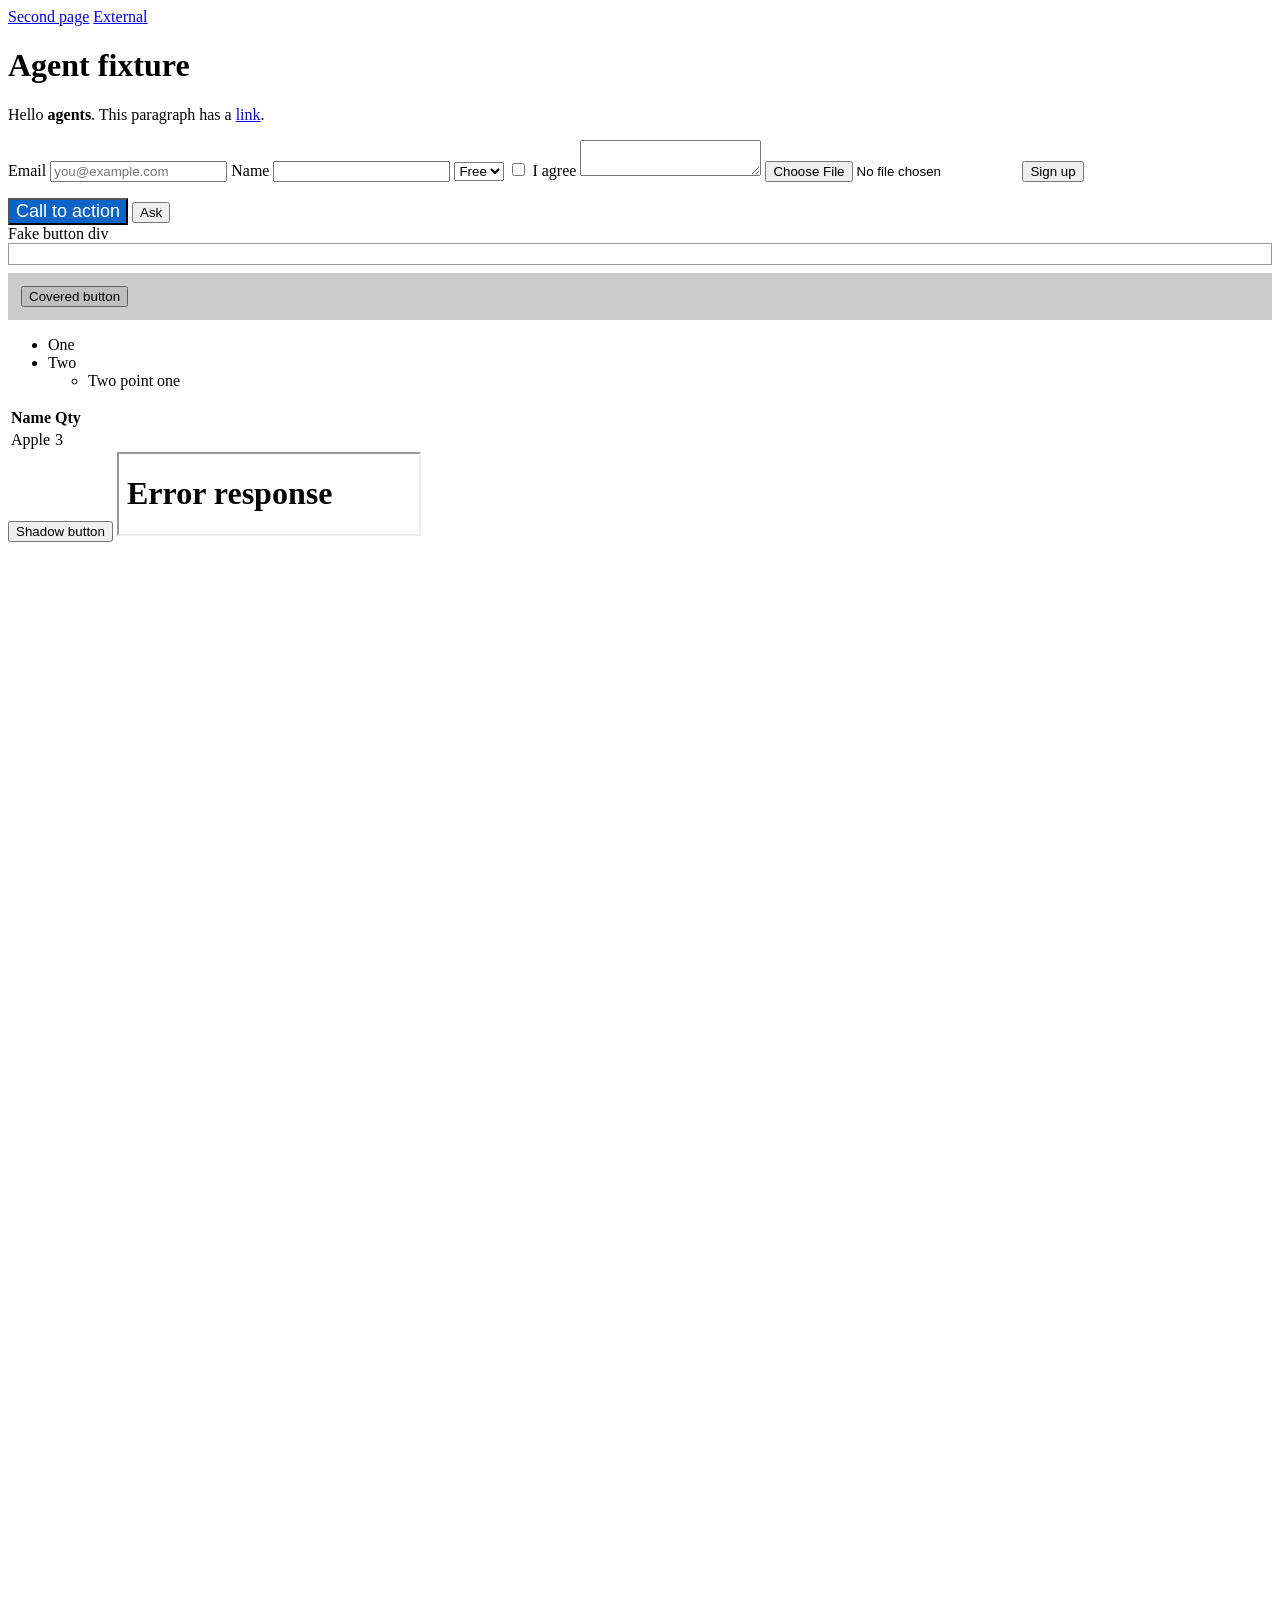
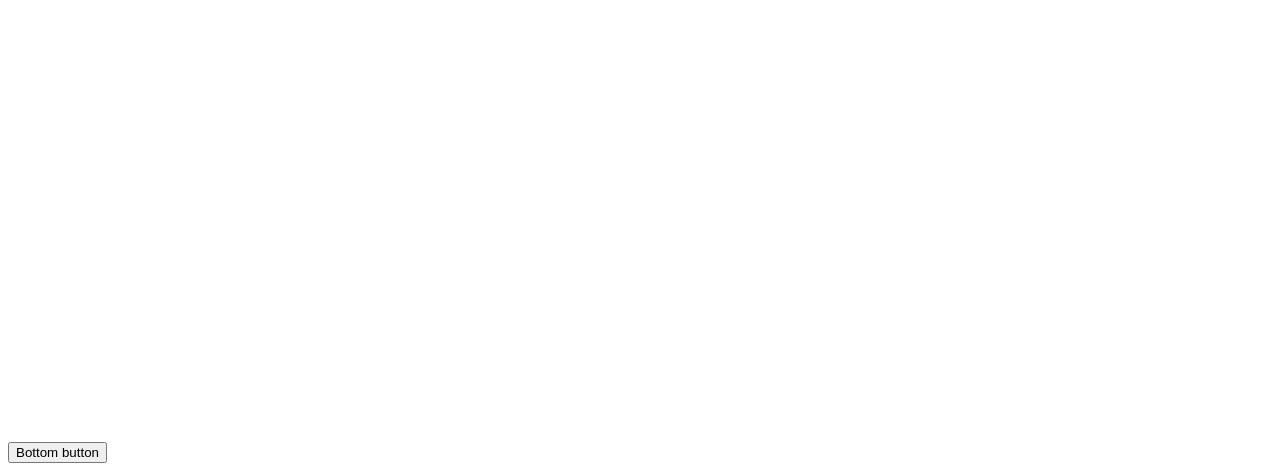
==== Tests/Fixtures/agent/index.html @ 903825fa "AI agents: an MCP server that drives the browser and sees what DevTools sees Settings → Developer tu" ====
<!doctype html>
<html lang="en"><head><meta charset="utf-8"><title>Agent fixture</title>
<style>
  .card { padding: 12px; border: 1px solid #ccc; margin: 8px 0; }
  #cta { color: white; background: rgb(10, 100, 200); font-size: 18px; }
  .hidden { display: none; }
  #cover { position: relative; }
  #cover .shield { position: absolute; inset: 0; background: rgba(0,0,0,.2); }
  .clickable { cursor: pointer; }
</style></head>
<body>
<header><nav aria-label="Main"><a href="/page2.html">Second page</a> <a href="https://example.com/">External</a></nav></header>
<main>
  <h1>Agent fixture</h1>
  <p>Hello <strong>agents</strong>. This paragraph has a <a href="/page2.html">link</a>.</p>
  <form id="signup" onsubmit="event.preventDefault(); document.getElementById('result').textContent = 'Submitted ' + this.email.value + ' / ' + this.plan.value + ' / ' + this.terms.checked;">
    <label for="email">Email</label> <input id="email" name="email" type="email" placeholder="you@example.com" required>
    <label>Name <input name="name" id="name"></label>
    <select name="plan" id="plan"><option value="free">Free</option><option value="pro">Pro</option></select>
    <label><input type="checkbox" name="terms" id="terms"> I agree</label>
    <textarea id="notes" aria-label="Notes"></textarea>
    <input type="file" id="upload" aria-label="Attachment">
    <button type="submit">Sign up</button>
  </form>
  <p id="result" role="status"></p>
  <button id="cta" onclick="this.textContent='Clicked ' + (++window.clicks || (window.clicks = 1)); console.error('cta failure', {n: window.clicks}); fetch('/missing.json')">Call to action</button>
  <button id="ask" onclick="document.getElementById('answer').textContent = confirm('Proceed?') ? 'yes' : 'no'">Ask</button>
  <span id="answer"></span>
  <div class="clickable" onclick="this.textContent='div clicked'">Fake button div</div>
  <div id="keys" tabindex="0" aria-label="Key log" style="min-height:20px;border:1px solid #999"></div>
  <div id="cover" class="card"><button id="covered">Covered button</button><div class="shield"></div></div>
  <div class="hidden"><button>Invisible</button></div>
  <ul><li>One</li><li>Two <ul><li>Two point one</li></ul></li></ul>
  <table><tr><th>Name</th><th>Qty</th></tr><tr><td>Apple</td><td>3</td></tr></table>
  <my-widget></my-widget>
  <iframe src="/frame.html" title="Inner frame" width="300" height="80"></iframe>
  <div style="height:1500px"></div>
  <footer><button id="bottom">Bottom button</button></footer>
</main>
<script>
  customElements.define('my-widget', class extends HTMLElement {
    constructor() { super(); this.attachShadow({mode: 'open'}).innerHTML = '<button id="shadow-btn">Shadow button</button>'; }
  });
  document.getElementById('keys').addEventListener('keydown', e => { e.currentTarget.textContent += e.key + (e.isTrusted ? '' : '(untrusted)') + ' '; });
  document.addEventListener('click', e => { window.lastClickTrusted = e.isTrusted; }, true);
  localStorage.setItem('fixture', 'yes');
  console.log('fixture loaded');
  fetch('/data.json').then(r => r.json()).then(d => console.info('data', d.items.length));
</script>
</body></html>
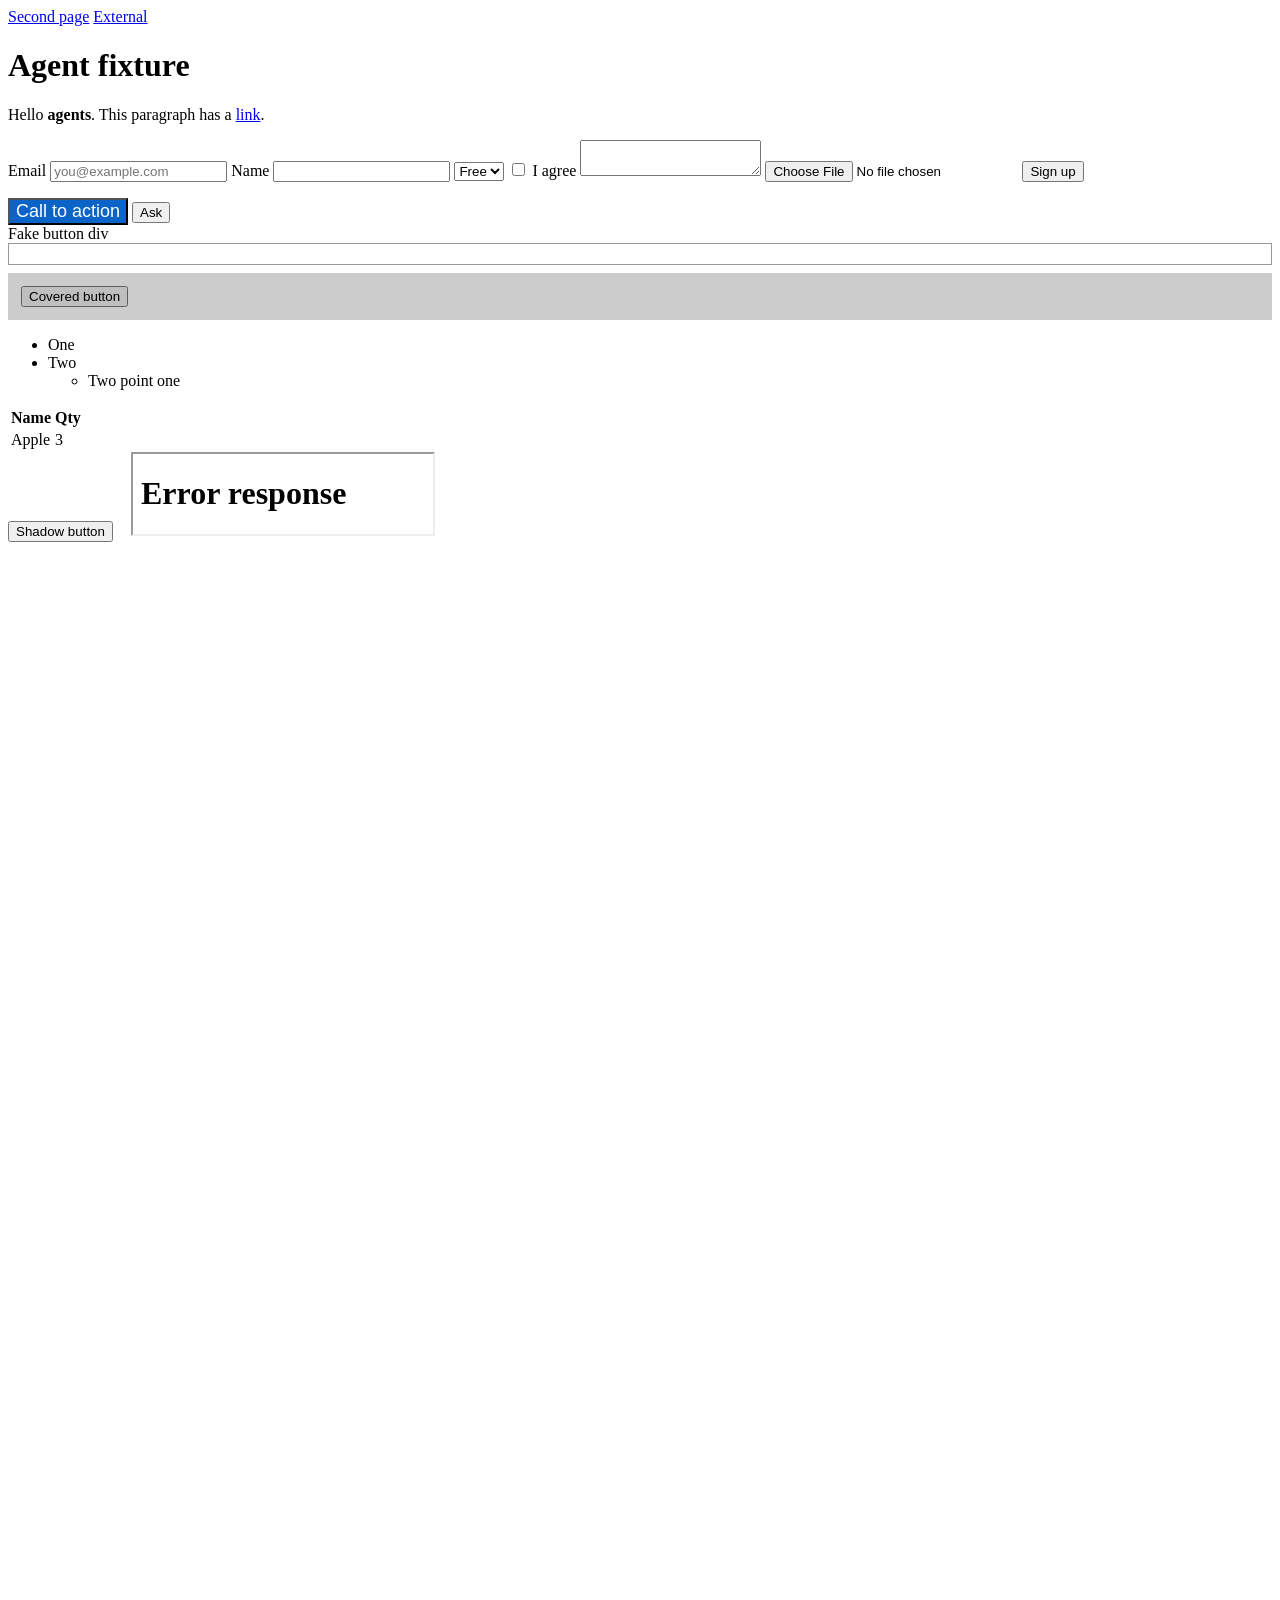
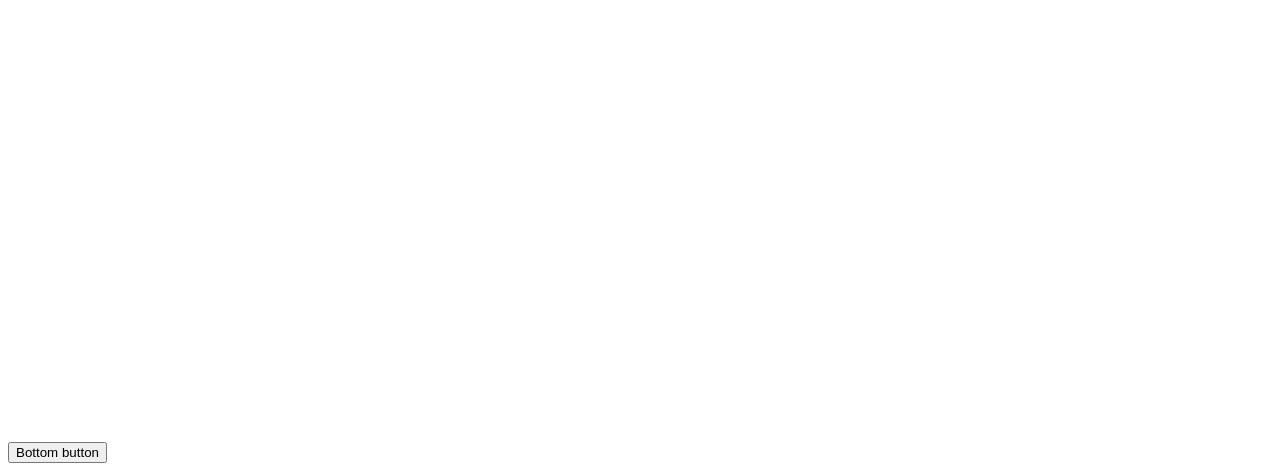
==== commit a6a205c5: "Agents: diagnose, audits, request mocking, heap snapshots, prompts, Agent panel New MCP tools reach " ====
--- a/Tests/Fixtures/agent/index.html
+++ b/Tests/Fixtures/agent/index.html
@@ -1,6 +1,8 @@
 <!doctype html>
 <html lang="en"><head><meta charset="utf-8"><title>Agent fixture</title>
+<link rel="manifest" href="/manifest.json">
 <style>
+  @media (prefers-color-scheme: dark) { body { background: rgb(1, 2, 3); } }
   .card { padding: 12px; border: 1px solid #ccc; margin: 8px 0; }
   #cta { color: white; background: rgb(10, 100, 200); font-size: 18px; }
   .hidden { display: none; }
@@ -33,6 +35,7 @@
   <ul><li>One</li><li>Two <ul><li>Two point one</li></ul></li></ul>
   <table><tr><th>Name</th><th>Qty</th></tr><tr><td>Apple</td><td>3</td></tr></table>
   <my-widget></my-widget>
+  <img src="/pixel.svg" width="10" height="10" id="noalt">
   <iframe src="/frame.html" title="Inner frame" width="300" height="80"></iframe>
   <div style="height:1500px"></div>
   <footer><button id="bottom">Bottom button</button></footer>
@@ -44,6 +47,13 @@
   document.getElementById('keys').addEventListener('keydown', e => { e.currentTarget.textContent += e.key + (e.isTrusted ? '' : '(untrusted)') + ' '; });
   document.addEventListener('click', e => { window.lastClickTrusted = e.isTrusted; }, true);
   localStorage.setItem('fixture', 'yes');
+  const open = indexedDB.open('fixture-db', 1);
+  open.onupgradeneeded = () => open.result.createObjectStore('todos', { keyPath: 'id' });
+  open.onsuccess = () => { const tx = open.result.transaction('todos', 'readwrite'); tx.objectStore('todos').put({ id: 1, title: 'Write tests' }); };
+  window.leak = [];
+  document.getElementById('cta').addEventListener('click', () => { for (let i = 0; i < 5000; i++) window.leak.push(new LeakyThing(i)); });
+  class LeakyThing { constructor(i) { this.i = i; this.payload = 'x'.repeat(50); } }
+  window.LeakyThing = LeakyThing;
   console.log('fixture loaded');
   fetch('/data.json').then(r => r.json()).then(d => console.info('data', d.items.length));
 </script>
